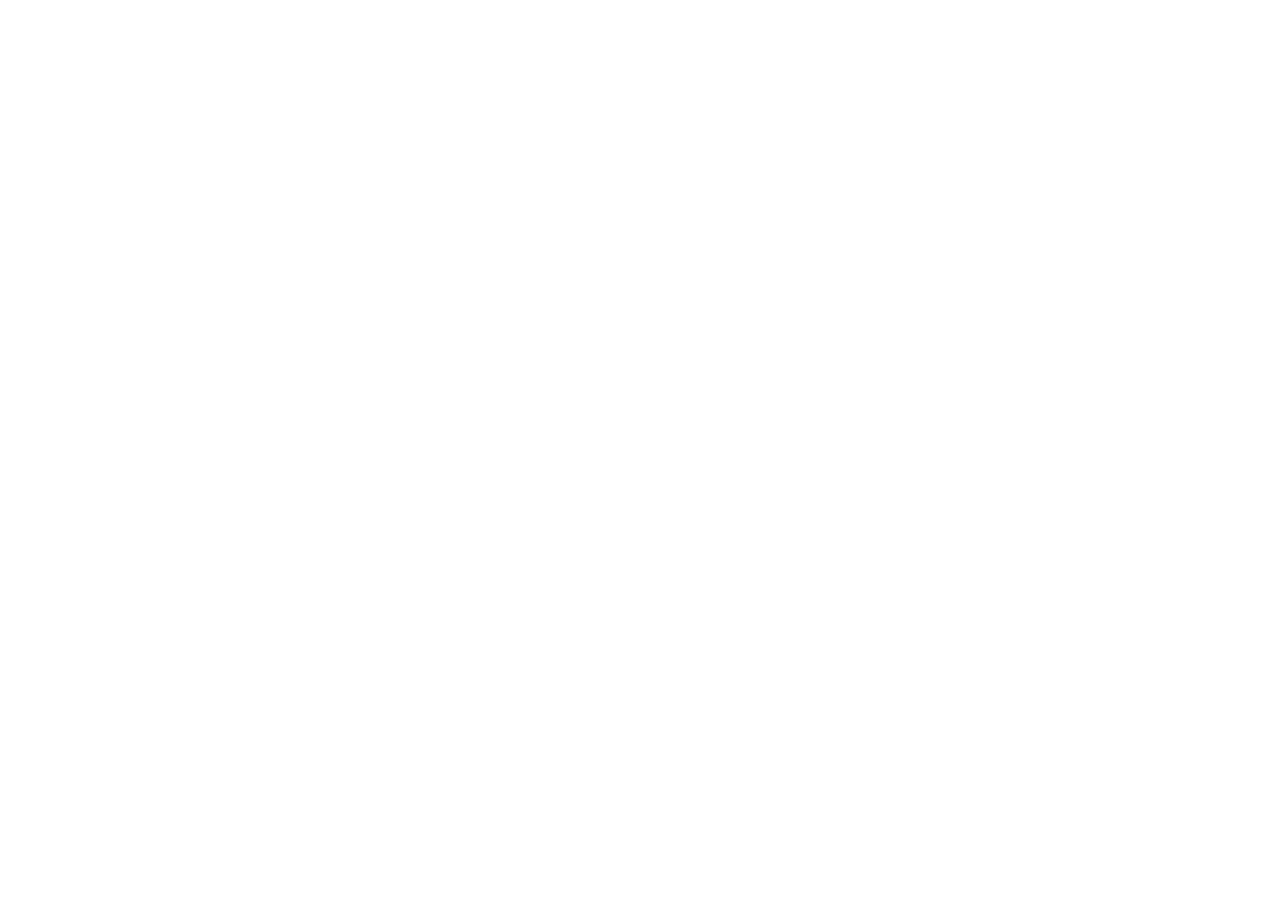
==== experiment/simulation/index.html @ 2505b101 "Initial commit" ====
<!DOCTYPE html>
<html>
<head>
	<!-- Add CSS at the head of HTML file -->
    <link rel="stylesheet" href="./css/main.css">
</head>
<body>
		<!-- Your code goes here-->

	<!-- Add JS at the bottom of HTML file --> 
        <script src="./js/main.js"></script>
</body>
</html>
---- experiment/simulation/css/main.css ----
/* You CSS goes in here */
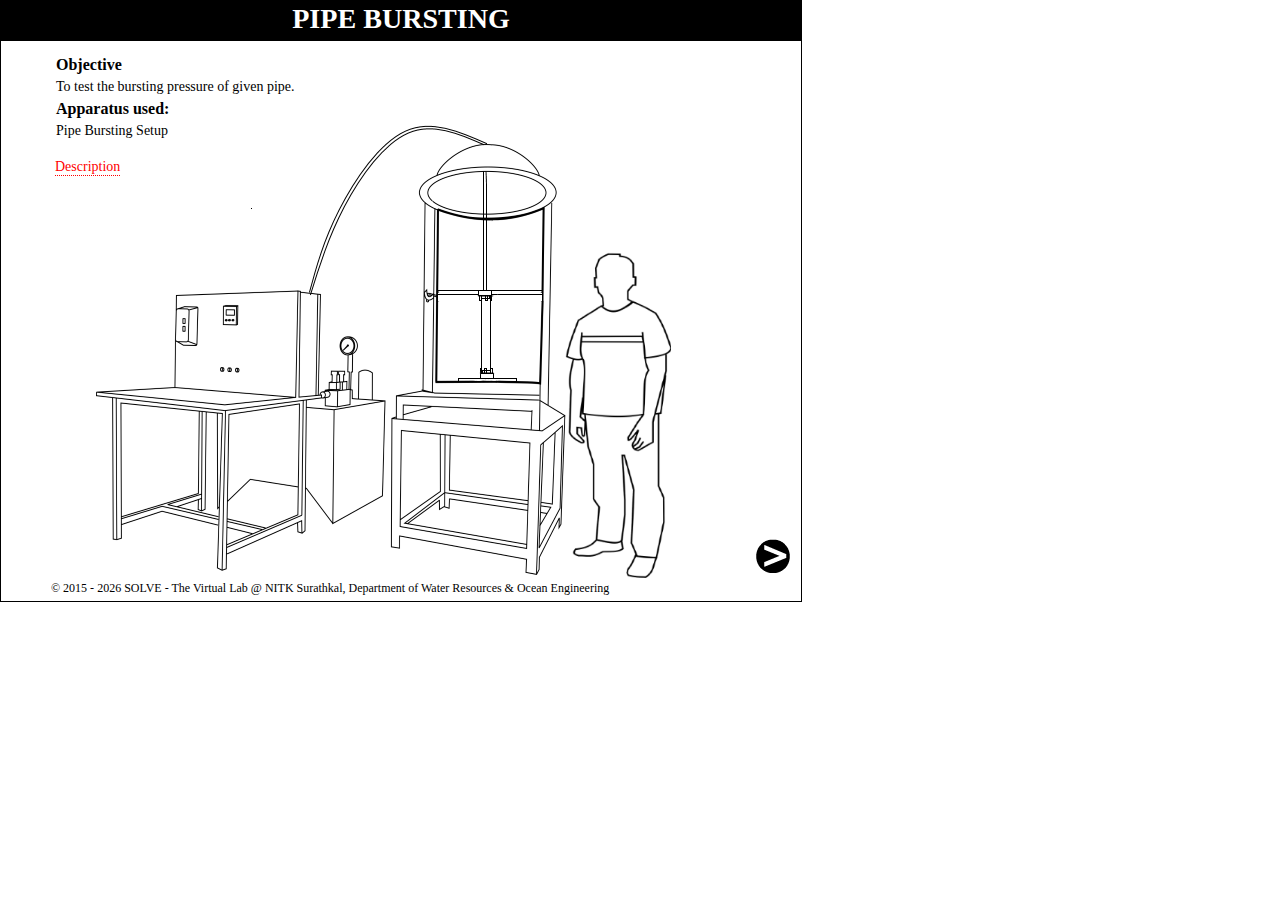
==== commit 46557d18: "Migrate to github" ====
--- a/experiment/simulation/index.html
+++ b/experiment/simulation/index.html
@@ -1,13 +1,182 @@
 <!DOCTYPE html>
-<html>
+<html lang="en-US">
 <head>
-	<!-- Add CSS at the head of HTML file -->
-    <link rel="stylesheet" href="./css/main.css">
+<meta charset="UTF-8">
+<title>SOLVE</title>
+<link rel="stylesheet" type="text/css" href="css/burst.css" />
+<script type="text/javascript" src= "js/jquery-2.1.4.js"></script>
+<script type="text/javascript" src="js/jquery-1.12.4.js"></script>
+<script type="text/javascript" src= "js/burst.js"></script>
+<script type="text/javascript" src= "js/ej.web.all.min.js"></script>
+<!--Stylesheet to display Math functions -->
+<link href="css/mathstyle.css" rel="stylesheet" />
+
+<script>
+// Experimental Results
+    var simsubscreennum=0;
+	var pressure = [[0.0,0.1,1.5,1.9,2.2,2.5,2.9,3.2,3.6,4.2,4.5],
+					[0.0,0.5,1.2,1.4,2.6,2.7,2.9,3.4,3.6,4.1,4.4],
+					[0.0,0.6,1.8,1.9,2.3,2.5,2.9,3.4,3.8,4.3,4.6]];
+	var data = [[48,40,4,4.5,5],
+				[46,38,4,4.4,4.75],
+				[44,36,4,4.6,4.5]];
+	
+</script>
 </head>
-<body>
-		<!-- Your code goes here-->
 
-	<!-- Add JS at the bottom of HTML file --> 
-        <script src="./js/main.js"></script>
+<body style="margin:0">
+<!--Simulation Screen start		-->
+<div id="simscreen">
+
+<!--Title of Simulation		-->
+<div id="title"><h3>PIPE BURSTING</h3></div>
+
+<img id="white1" style="position:absolute;left:5px; top:100px;height: 500px;width:700px;visibility:hidden;" src="images/white1.PNG"/>
+<!--SubScreen Home	-->	
+<div class="simsubscreen" id="canvas0">
+	<h4 class="incanvas" style="font-family:verdana;" >Objective</h4>
+	<p class="incanvas" style="font-family:verdana; font-size:14px;">To test the bursting pressure of given pipe.</p>
+	<h4 class="incanvas" style="font-family:verdana;">Apparatus used:</h4>
+	<p class="incanvas" style="font-family:verdana; font-size:14px;" >Pipe Bursting Setup</p>
+	<img id="can0-0" style="position: absolute; left: 40px; top: 50px;cursor:pointer" title = "Pipe Bursting Setup" src="images/main.png"/>
+	<br>&nbsp;<span class="tooltip" style="border-bottom:1px dotted ; color:red;text-align:justify">Description
+	<span class="tooltiptext">
+		<strong style="color:red">Von Mises stress</strong>: is a value used to determine if a given material will yield or fracture. It is mostly used for ductile materials, such as metals.<br><br>
+		<strong style="color:red">A normal stress</strong>: is a stress, that occurs when a member is loaded by an axial force.<br>
+	</span>
+	</span>
+	
+</div>
+
+<!--Step1	-->	
+<div class="simsubscreen" id="canvas1" style="visibility:hidden">
+	<strong id="titlestep" class="incanvas">STEP </strong>
+	<span class="circlebg" id="stepnumber">&nbsp;1&nbsp;</span>
+	<p id="pumptext" class="steptext" style="font-family:verdana; font-size:14px;">&nbsp;The pipe to be tested must have nearly uniform ends.</p>
+	<img id="can1-0" style="position: absolute; left: 50px; top: 100px;cursor:pointer" src="images/pipe.png"/>
+	<form id="dataset" style="position: absolute; left: 50px; top: 200px;cursor:pointer;font-size: 14px; font-family: verdana;visibility:hidden" >
+		<label for = "odia"><p id="outerdia">Outer diameter of the pipe = <span id="d1">____</span>&nbsp;mm</p></label>
+		<label for = "idia"><p id="thickness">Inner diameter of the pipe = <span id="d2"></span>&nbsp;mm</p></label>
+		<label for = "thick"><p id="outerrad">Thickness of the pipe (t)= <span id="d3"></span>&nbsp;mm</p></label>
+		<label for = "orad"><p id="innerrad">Outer radius of the pipe (r<sub>2</sub>)= <span id="d4"></span>&nbsp;mm</p></label>
+		<label for = "irad"><p id="innerrad">Inner radius of the pipe (r<sub>1</sub>)= <span id="d5"></span>&nbsp;mm</p></label>	
+		<label for = "calc" style="visibility:hidden"><p id="calc"></label>	
+		<label for = "chkPipe"><p id="chkPipe" style="visibility:hidden">Determine which pipe is this:<select id="sel" autocomplete="off">
+			<option value="1"></option>
+			<option value="2">Thick Cylinder</option>
+			<option value="3">Thin Cylinder</option>
+		</select><input id="chk" type="button" value="Check" onclick="checkPipe();"></p></label>
+		<label for = "rtval"><p id="rtval" style="font-size: 20px; font-family: verdana;text-align:center;visibility:hidden">This is a thick cylinder.</p></label>	
+	</form>
+</div>
+
+<!-- step2 -->
+<div class="simsubscreen" id="canvas2" style="visibility:hidden;" > 
+	<strong id="titlestep" class="incanvas">STEP &nbsp;</strong> 
+	<span class="circlebg" id="stepnumber">&nbsp;2&nbsp;</span>
+	<p id="pumptext-2" class="steptext" style="font-family:verdana; font-size:14px;">&nbsp;Insert the bottom flange to one end and wedge ring to other end. Then mount the top flange to the pipe and clamp it with the bolts.</p>
+	<img id="can3-1" style="position: absolute; left: 30px; top: 50px;cursor:pointer" src="images/can31.png"/>
+	<img id="can3-2" style="position: absolute; left: 580px; top: 180px;cursor:pointer;visibility:hidden" src="images/can34.png"/>
+	<img id="can3-3" style="position: absolute; left: 380px; top: 180px;width:8%;cursor:pointer;visibility:hidden" src="images/can35.png"/>
+	<img id="can3-5d" style="position: absolute; left: 561px; top: 125px;cursor:pointer;visibility:hidden" src="images/zm1.PNG"/>
+	<img id="can3-5a" style="position: absolute; left: 580px; top: 180px;cursor:pointer;" src="images/pipeflange.png"/>
+	<img id="can3-5b" style="position: absolute; left: 566px; top: 320px;cursor:pointer;" src="images/bottomflange.png"/>
+	<img id="can3-5" style="position: absolute; left: 563px; top: 80px;cursor:pointer;" src="images/topflange.png"/>
+	<img id="can3-41" style="position: absolute; left: 570px; top: 120px;cursor:pointer;" src="images/can36.png"/>
+	<img id="can3-42" style="position: absolute; left: 590px; top: 120px;cursor:pointer;" src="images/can36.png"/>
+	<img id="can3-43" style="position: absolute; left: 610px; top: 118px;cursor:pointer;" src="images/can36.png"/>
+	<img id="can3-44" style="position: absolute; left: 572px; top: 345px;cursor:pointer;" src="images/can36.png"/>
+	<img id="can3-45" style="position: absolute; left: 590px; top: 354px;cursor:pointer;" src="images/can36.png"/>
+	<img id="can3-46" style="position: absolute; left: 608px; top: 350px;cursor:pointer;" src="images/can36.png"/>
+	
+</div>	
+
+	
+<!--Step3	-->	
+<div class="simsubscreen" id="canvas3" style="visibility:hidden;" > 
+	<strong id="titlestep" class="incanvas">STEP &nbsp;</strong> 
+	<span class="circlebg" id="stepnumber">&nbsp;3&nbsp;</span>
+	<p id="pumptext-2" class="steptext" style="font-family:verdana; font-size:14px;">&nbsp;Start the power pack to pump in oil.</p>
+	<span id="span4" style="position: absolute; left: 155px; top: 80px;cursor:pointer;" id="span4"/></span>
+	<img id="can4-1" style="position: absolute; left: 30px; top: 50px;cursor:pointer" src="images/can37.png"/>
+	<img id="can4-2" style="position: absolute; left: 580px; top: 120px;cursor:pointer" src="images/can35.png"/>
+	<img id="can4-41" style="position: absolute; left: 612px; top: 195px;cursor:pointer;" src="images/can36.png"/>
+	<img id="can4-42" style="position: absolute; left: 632px; top: 195px;cursor:pointer;" src="images/can36.png"/>
+	<img id="can4-43" style="position: absolute; left: 652px; top: 192px;cursor:pointer;" src="images/can36.png"/>
+	<img id="can4-44" style="position: absolute; left: 612px; top: 386px;cursor:pointer;" src="images/can36.png"/>
+	<img id="can4-45" style="position: absolute; left: 629px; top: 392px;cursor:pointer;" src="images/can36.png"/>
+	<img id="can4-46" style="position: absolute; left: 648px; top: 387px;cursor:pointer;" src="images/can36.png"/>
+	<img id="can4-3" style="position: absolute; left: 0px; top: 57px;cursor:pointer;visibility:hidden" src="images/pumpon.png"/>
+	
+	
+</div>	
+ 
+ 
+ <!--Step4	-->	
+<div class="simsubscreen" id="canvas4" style="visibility:hidden">
+	<strong class="incanvas">STEP &nbsp;</strong><span class="circlebg">&nbsp;4&nbsp;</span>
+	<p class="steptext" style="font-family:verdana; font-size:14px;">&nbsp;Start the machine, as the pressure nears to the theoretical pressure, slow down the pumping rate and wait for appearance of longitudinal cracks and consequent sudden drop in pressure.</p>
+	<img id="can5-41" style="position: absolute; left: 621px; top: 226px;cursor:pointer;visibility:hidden" src="images/burst1.png"/>
+	<img id="can5-42" style="position: absolute; left: 621px; top: 226px;cursor:pointer;visibility:hidden" src="images/burst2.png"/>
+	<img id="can5-43" style="position: absolute; left: 621px; top: 226px;cursor:pointer;visibility:hidden" src="images/burst3.png"/>
+	<img id="can5-51" style="position: absolute; left: 420px; top: 251px;cursor:pointer;visibility:hidden" src="images/bu1.png"/>
+	<img id="can5-52" style="position: absolute; left: 420px; top: 251px;cursor:pointer;visibility:hidden" src="images/bu2.png"/>
+	<img id="can5-53" style="position: absolute; left: 420px; top: 251px;cursor:pointer;visibility:hidden" src="images/bu3.png"/>
+	<span id="span5" style="position: absolute; left: 155px; top: 80px;cursor:pointer;" id="span4"></span>
+	<img id="can5-1" style="position: absolute; left: 30px; top: 50px;cursor:pointer" src="images/can5.png"/>
+	<img id="can5-2" style="position: absolute; left: 580px; top: 120px;cursor:pointer" src="images/can35.png"/>
+	<img id="can5-41" style="position: absolute; left: 612px; top: 186px;cursor:pointer;" src="images/can36.png"/>
+	<img id="can5-42" style="position: absolute; left: 632px; top: 186px;cursor:pointer;" src="images/can36.png"/>
+	<img id="can5-43" style="position: absolute; left: 652px; top: 188px;cursor:pointer;" src="images/can36.png"/>
+	<img id="can5-44" style="position: absolute; left: 612px; top: 386px;cursor:pointer;" src="images/can36.png"/>
+	<img id="can5-45" style="position: absolute; left: 629px; top: 392px;cursor:pointer;" src="images/can36.png"/>
+	<img id="can5-46" style="position: absolute; left: 648px; top: 387px;cursor:pointer;" src="images/can36.png"/>
+	<img id="can5-3" style="position: absolute; left: 0px; top: 57px;cursor:pointer;visibility:hidden" src="images/pumpon.png"/>
+	<img id="can5-5" style="position: absolute; left: 285px; top: 289px;cursor:pointer;" src="images/needle.png"/>
+</div> 
+	
+ <!--Step5	-->	
+<div class="simsubscreen" id="canvas5"   style="visibility:hidden" >
+	<strong class="incanvas">STEP &nbsp;</strong><span class="circlebg">&nbsp;5&nbsp;</span>
+	<p class="steptext" style="font-family:verdana; font-size:14px;">&nbsp;Observations and Calculations.</p>
+	<p id="can6-1" style="position: absolute; left: 50px; top: 50px;font-size: 14px; font-family: verdana;">The pipe bursting pressure is calculated based on the Von-Mises stress for thick cylinder.</p>
+	<p id="eqn"style="position:absolute; left:250px; top: 100px;font-size: 20px; font-family: verdana;border:solid 2px">&sigma;<sub>von</sub> = <span class="frac"><sup>1.73205 &times;  P &times; r<sub>2</sub><sup>2</sup></sup><span>&frasl;</span><sub>r<sub>2</sub><sup>2</sup></sup> - r<sub>1</sub><sup>2</sup></sup></sub></span></p><!--Used mathstyle.css file to display equation-->
+	<form id="result" style="position: absolute; left: 50px; top: 200px;cursor:pointer;font-size: 14px; font-family: verdana;" >
+		<label for = "outerdia"><p id="outerdia">Outer diameter of the pipe = <span></span>&nbsp;mm</p></label>
+		<label for = "thickness"><p id="thickness">Thickness of the pipe = <span></span>&nbsp;mm</p></label>
+		<label for = "outerrad"><p id="outerrad">Outer radius of the pipe (r<sub>2</sub>)= <span></span>&nbsp;mm</p></label>
+		<label for = "innerrad"><p id="innerrad">Inner radius of the pipe (r<sub>1</sub>)= <span></span>&nbsp;mm</p></label>
+		<label for = "uts"><p id="uts">Ultimate Tensile strength of pipe (UTS) =(&sigma;<sub>von</sub>)= <span class="line"></span>&nbsp;kgf/mm<sup>2</sup></p></label>
+		<label for = "res"><p id="res">P= <span class="frac"><sup>&sigma;<sub>von</sub>&times;r<sub>2</sub><sup>2</sup> - r<sub>1</sub><sup>2</sup></sup><span>&frasl;</span><sub>1.73205 &times; r<sub>2</sub><sup>2</sup></sup></sup></sub></span> =</label>
+	</form>
+</div>
+
+
+<span id="1"></span>
+
+<!-- This is the questions division -->
+<span id="question-div">
+	 <p id="divq" style="font-family:verdana; font-size:14px;"></p>
+	 <!-- <input type="button" style="cursor:pointer" value="OK" onclick = "evaluateAnswer();"> -->
+	 <p id="ans"></p>
+</span>
+
+
+<!--next  Arrow	-->	
+<div id="nav">
+	<img id="nextButton" onclick="navNext();" src="images/Next.png" />
+</div>
+ 
+	<span id="dialog-div">
+	 <!-- <dialog id="dialog-div" open=false> -->
+	 <p id="divp" style="font-family:verdana; font-size:14px;">Both ends of the pipe must be trimmed to ensure parallel faces.</p>
+	 <input type="button" style="cursor:pointer" value="OK" onclick = "hideDialog();">
+	 <!-- </dialog> -->
+ </span>
+<!--Blinking Arrow	-->	
+<img class ="" id="arrow1" style="visibility:hidden;" src="images/arrow1.png"/>
+<img class ="" id="arrow2" style="visibility:hidden;" src="images/arrow1.png"/>
+
+<div id="copyright"> &copy; 2015 - <script>document.write(new Date().getFullYear())</script> SOLVE - The Virtual Lab @ NITK Surathkal, Department of Water Resources & Ocean Engineering</div>
 </body>
 </html>
--- a/experiment/simulation/css/burst.css
+++ b/experiment/simulation/css/burst.css
@@ -0,0 +1,448 @@
+html
+{
+	-moz-user-select     : none;
+	-khtml-user-select   : none;
+	-webkit-user-select  : none;
+	-o-user-select       : none;
+	user-select          : none;
+}
+
+/* input[type=text]:focus  */
+/* { */
+	/* outline:none; */
+	/* height:50px; */
+	/* width:50px; */
+/* } */
+
+#simscreen
+{
+	position: relative;
+	left:0px;
+	top:0px;
+	height: 600px;
+	width:800px;
+	border:solid 1px;
+	background-color:white;
+}
+
+
+#copyright{
+	position: absolute;
+	left:50px;
+	top: 580px;
+	font-family: verdana;
+	font-size:12px
+}
+
+#title{
+	position:relative;
+	left: 0px;
+	top: 0px;
+	height:40px;
+	font-size: 24px;
+	text-align:center;
+	background-color: black;
+	font-family: verdana;
+	color: White;
+	text-transform: uppercase;
+}
+
+#title h3{
+	padding-top:2px;
+	margin:0px;
+}
+
+#container{
+    position:relative;
+    width:304px;
+    height:77px;
+    overflow:hidden;
+}
+
+
+.stepfont
+{
+	font-family: verdana;
+	font-size: 14px;
+}
+
+
+.simsubscreen
+{
+	position:absolute;
+	left: 50px;
+	top: 50px;
+	height:530px;
+	width:745px;
+}
+
+.incanvas
+{
+	margin:5px 0 0 5px;
+	padding:0;
+	font-family: verdana;
+}
+#nextButton{
+    position: absolute;
+    left: 750px;
+    top: 530px;
+    cursor:pointer;
+}
+#nextButton1{
+    position: absolute;
+    left: 750px;
+    top: 530px;
+	cursor:pointer;
+}
+
+#prevButton{
+    position: absolute;
+    left: 0px;
+    top: 532px;
+	cursor:pointer;
+}
+
+
+.steptext
+{
+	display:inline;
+	font-size:14px;
+	font-family: verdana;
+}
+
+.steptext-6
+{
+	display:inline;
+	font-family: verdana;
+	font-size:14px;
+}
+
+.steptext-2
+{
+	display:inline;
+	font-family: verdana;
+	font-size:14px;
+
+}
+
+.circlebg
+{
+	border-radius:100%;
+	font-size:25px;
+	color:#fff;
+	text-align:center;
+	background:#000
+}
+#can45d{
+	transform:rotate(-90deg);
+}
+title
+ {
+    /* display: inline-block; */
+    width: 5em;
+	background-color:white;
+  }
+/* input[type=button] */
+/* { */
+	/* height:30px; */
+	/* width:100px; */
+/* } */
+
+
+#t8,#t9,#sp{
+	border-top-style: hidden;
+	border-right-style: hidden;
+	border-left-style: hidden;
+	border-bottom-style: hidden;
+}
+#Table tr{
+	display:none;
+}
+
+#table
+{
+	padding:0px;
+	border-collapse: collapse;
+    width: 20%;
+}
+#dia.th,td
+{
+	height:30px;
+	width:100px;
+}
+#calc td,th
+{
+	border-top-style: hidden;
+	border-left-style: hidden;
+	width:250px;
+	height:50px;
+}
+#obs td,th
+{
+	border-top-style: hidden;
+	border-left-style: hidden;
+	width:250px;
+	height:50px;
+}
+#last1 td,th
+{
+	border-top-style: hidden;
+	border-left-style: hidden;
+	width:250px;
+	height:50px;
+}
+ #last input[type=text]
+{
+	width:180px;
+	left:20px;
+}
+#dialog-div{
+	position: absolute;
+	left:400px;
+	top:100px;
+	width:300px;
+	border:solid 1px black;
+	background-color: black;
+	color:white;
+	visibility:hidden;
+	text-align:justify;
+}
+
+
+#dialog-div p{
+	position: relative;
+	text-indent:20px;
+}
+
+#dialog-div input{
+	position: relative;
+	/* left:200px; */
+	/* width:50px; */
+	padding-top:2px;
+	float : right;
+	width:15%;
+}
+input[type="button"]{
+	cursor:pointer
+}
+#question-div{
+	position: absolute;
+	left:400px;
+	top:350px;
+	width:300px;
+	height:120px;
+	border:ridge 3px lightgrey;
+	background-color: lightgrey;
+	/* filter: alpha(opacity=55); */
+	color:black;
+	padding:10px;
+	visibility:hidden;
+}
+.inputStyle{
+	border:none;
+	border-bottom: 1px solid;
+	width:55px;
+	font-family:verdana;
+	font-size:14px;
+	text-align:center;
+}
+.resultStyle{
+	border:none;
+	border-bottom-style:double;
+	width:55px;
+	font-family:verdana;
+	font-size:14px;
+	text-align:center;
+
+}
+.tooltip {
+  position: relative;
+  display: inline-block;
+  border-bottom: 1px dotted black;
+  font-family: verdana;
+	font-size:14px;
+}
+
+.tooltip .tooltiptext {
+	font-family: verdana;
+	font-size:14px;
+  visibility: hidden;
+  width: 500px;
+  background-color: black;
+  color: #fff;
+  border-radius: 6px;
+  padding: 10px 10px 10px 10px;
+
+  /* Position the tooltip */
+  position: absolute;
+  z-index: 100;
+}
+
+.tooltip:hover .tooltiptext {
+  visibility: visible;
+}
+.tmr
+{
+	position: absolute;
+	left:30px;
+	top: 60px;
+	height: 100px;
+	width:190px;
+	border:solid 1px;
+}
+#span4,#span5{
+	position:absolute;
+	background-color:lightgrey;
+	width:80px;
+	height:19px;
+	text-align:center;
+	font-family:verdana;
+	font-size:14px;
+	visibility:hidden;
+}
+.desc{
+	font-family: verdana;
+	font-size:14px;
+	cursor:pointer;
+	color:red;
+	text-decoration-line: underline;
+	text-decoration-style: wavy;
+}
+.def{
+	display:none;
+	border:solid 1px black;
+	background-color: black;
+	color:white;
+	font-family: verdana;
+	font-size:14px;
+	border-radius:10px;
+}
+.desc:hover + .def{
+display : block;
+}
+.line{
+	 /* text-decoration-line: underline; */
+	 /* text-decoration-style: double; */
+	 width: 50px;
+	 border-bottom-style: double;
+}
+.line2{
+	 /* text-decoration-line: underline; */
+	 /* text-decoration-style: double; */
+	 width: 60px;
+	 border-bottom-style: double;
+	font-family:verdana;
+	font-size:14px;
+	 /* width: 50px; */
+	 /* border-bottom-style: double;	  */
+}
+.inputStyle{
+	border:none;
+	border-bottom: 1px solid;
+	width:55px;
+	font-family:verdana;
+	font-size:14px;
+	text-align:center;
+}
+.resultStyle{
+	border:none;
+	border-bottom-style:double;
+	width:55px;
+	font-family:verdana;
+	font-size:14px;
+	text-align:center;
+
+}
+
+input[type=text]:focus{
+	outline:none;
+}
+
+.formulaTooltip {
+    position: relative;
+    display: inline-block;
+  }
+
+  .formulaTooltip .formulaTooltipText {
+    visibility: hidden;
+    background-color: black;
+    color: #fff;
+    font-family: Verdana, Geneva, Tahoma, sans-serif;
+    font-size: 14px;
+    text-align: center;
+    border-radius: 6px;
+    padding: 5px;
+    position: absolute;
+    z-index: 1;
+    bottom: 80%;
+    left: 50%;
+    margin-left: -60px;
+  }
+
+  .formulaTooltip .formulaTooltipText::after {
+    content: "";
+    position: absolute;
+    top: 100%;
+    left: 50%;
+    margin-left: -5px;
+    border-width: 5px;
+    border-style: solid;
+    border-color: black transparent transparent transparent;
+  }
+
+
+  .formulaTooltip:hover .formulaTooltipText {
+    visibility: visible;
+  }
+/* -------------------------------------- water ---------------------------------------- */
+/* Chrome, Safari, Opera */
+/* pipe rotate animation */
+@keyframes pipe-rotate {
+  0%, 100% {
+    transform: translate(0px) rotateY(0deg);
+  }
+  25% {
+    transform: translate(0px) rotateY(180deg);
+  }
+}
+
+@-webkit-keyframes pipe-rotate {
+  0%, 100% {
+    transform: translate(0px) rotateY(0deg);
+  }
+  25% {
+    transform: translate(0px) rotateY(180deg);
+  }
+}
+@-webkit-keyframes movePipe
+{
+	from {left: 580px; top: 180px;}
+	to {left: 420px; top: 240px;width:5%}
+}
+
+@keyframes  movePipe
+{
+	from {left: 580px; top: 180px;}
+	to {left: 420px; top: 240px;width:5%}
+}
+
+@-webkit-keyframes moveZoomPic
+{
+	from {left: 380px; top: 180px;}
+	to {left: 580px; top: 180px;width:110px}
+}
+
+@keyframes  moveZoomPic
+{
+	from {left: 380px; top: 180px;}
+	to {left: 580px; top: 180px;width:110px}
+}
+@keyframes needleRotate {
+ 0%{transform:rotate(0deg);}
+ 100%{transform:rotate(360deg);}
+}
+
+@-webkit-keyframes needleRotate {
+  0%{transform:rotate(0deg);}
+ 100%{transform:rotate(360deg);}
+}
--- a/experiment/simulation/css/mathstyle.css
+++ b/experiment/simulation/css/mathstyle.css
@@ -0,0 +1,14 @@
+﻿
+        span.frac {
+    display: inline-block;
+    text-align: center;
+    vertical-align: middle;
+    }
+    span.frac > sup, span.frac > sub {
+    display: block;
+    font: inherit;
+    padding: 0 0.3em;
+    }
+    span.frac > sup {border-bottom: 0.08em solid;}
+    span.frac > span {display: none;}
+    